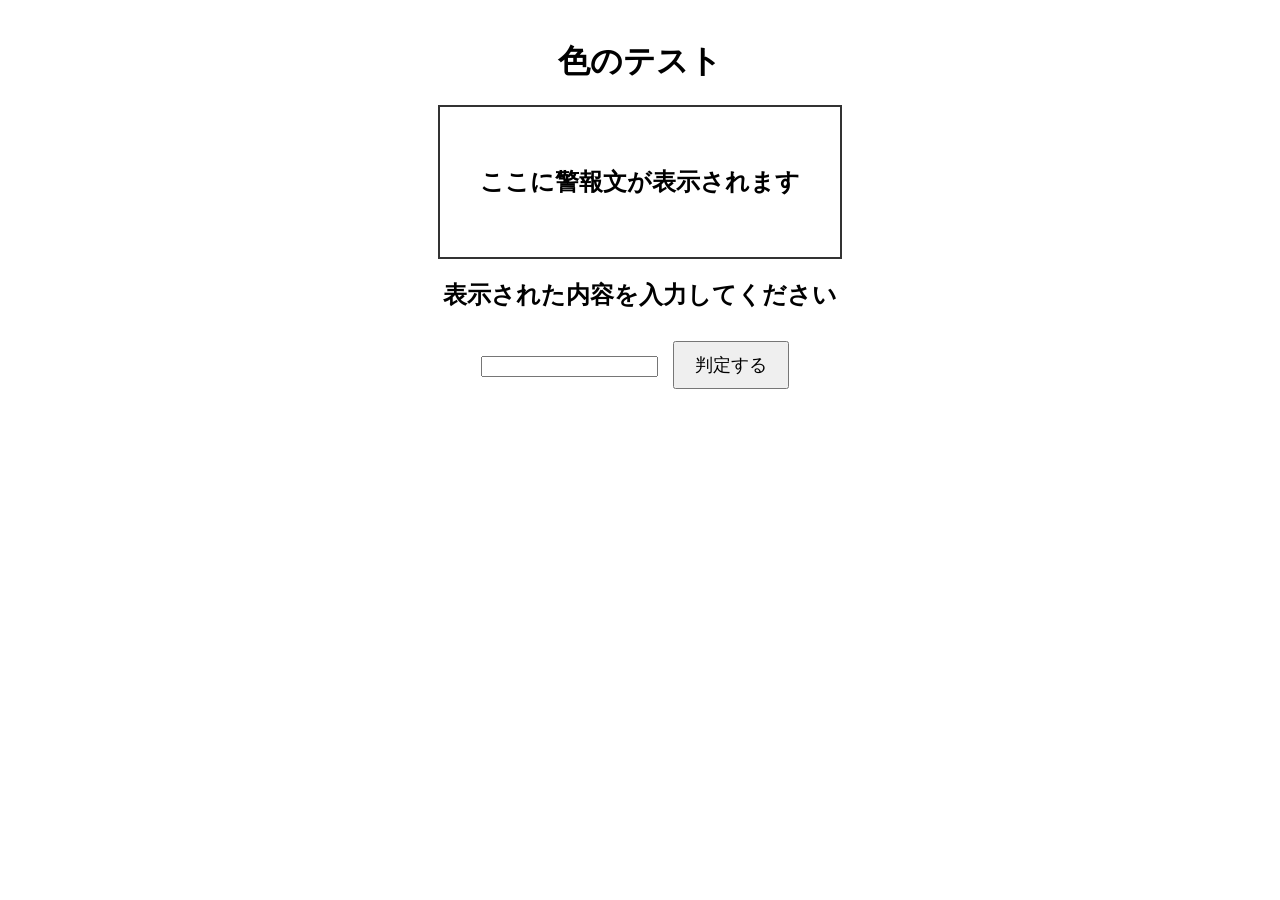
==== color2.html @ 8797cd07 "Create color2.html" ====
<!DOCTYPE html>
<html lang="ja">
<head>
    <meta charset="UTF-8">
    <title>色のテスト</title>
    <link rel="stylesheet" href="style.css">
</head>
<body>

<h1>色のテスト</h1>

<div id="color-box">ここに警報文が表示されます</div>

<h2>表示された内容を入力してください</h2>
<input type="text" id="answerInput">

<button id="checkButton">判定する</button>
<button id="nextButton" style="display:none;">次へ</button>

<h2 id="ratingTitle" style="display:none;">見やすさを1〜10で評価してください</h2>
<div id="rating-buttons"></div>

<h2 id="evacTitle" style="display:none;">この情報で避難しようと思いますか？（1〜10）</h2>
<div id="evac-buttons"></div>

<p id="message"></p>

<script src="color.js"></script>
</body>
</html>
---- style.css ----
body {
    font-family: sans-serif;
    text-align: center;
    margin: 40px;
}

#color-box, #sound-box {
    width: 400px;
    height: 150px;
    margin: 20px auto;
    border: 2px solid #333;
    display: flex;
    justify-content: center;
    align-items: center;
    font-size: 24px;
    font-weight: bold;
}

button {
    padding: 10px 20px;
    font-size: 18px;
    margin: 10px;
}

#rating-buttons button {
    margin: 5px;
}
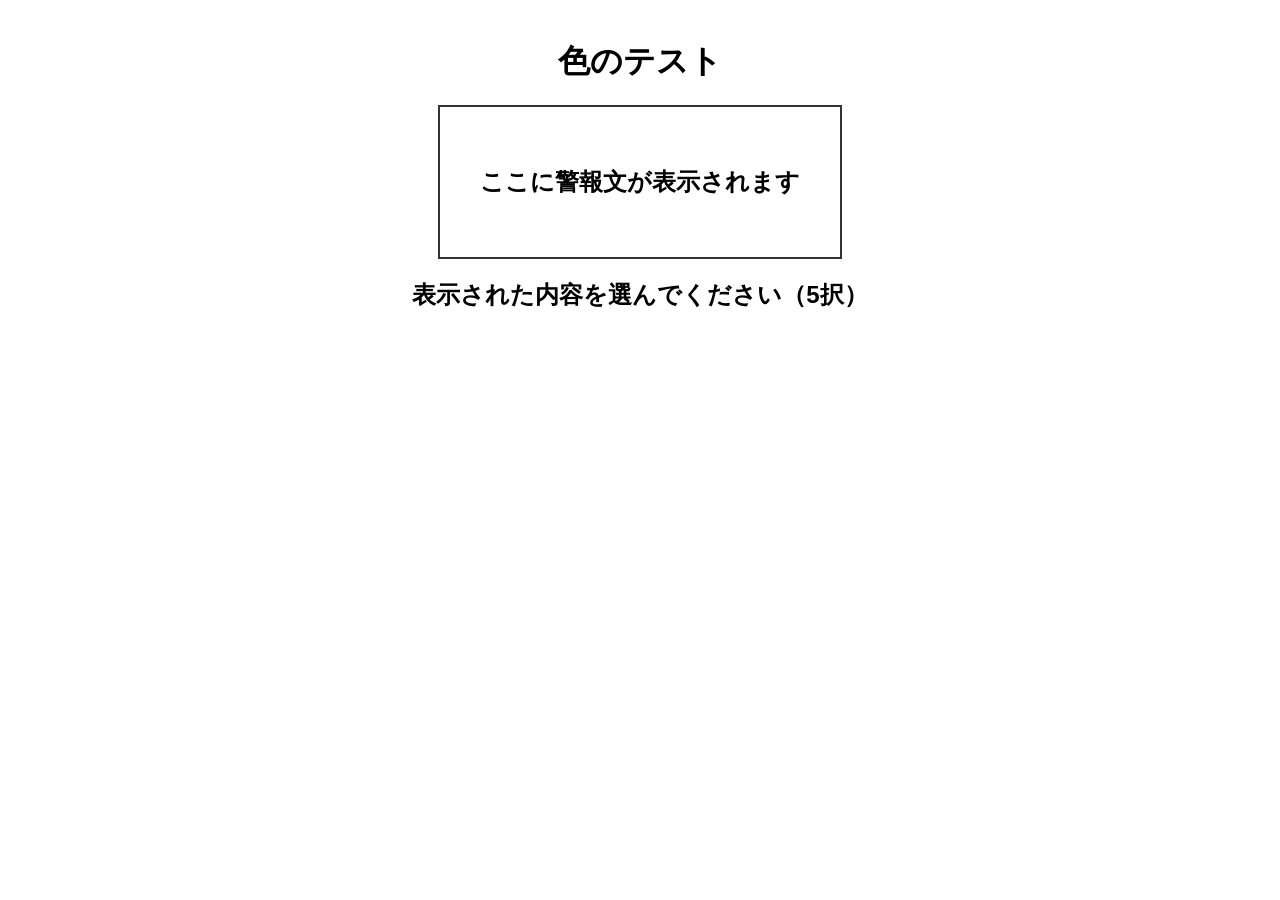
==== commit 8221345e: "Update color2.html" ====
--- a/color2.html
+++ b/color2.html
@@ -11,10 +11,9 @@
 
 <div id="color-box">ここに警報文が表示されます</div>
 
-<h2>表示された内容を入力してください</h2>
-<input type="text" id="answerInput">
+<h2>表示された内容を選んでください（5択）</h2>
+<div id="choice-buttons"></div>
 
-<button id="checkButton">判定する</button>
 <button id="nextButton" style="display:none;">次へ</button>
 
 <h2 id="ratingTitle" style="display:none;">見やすさを1〜10で評価してください</h2>
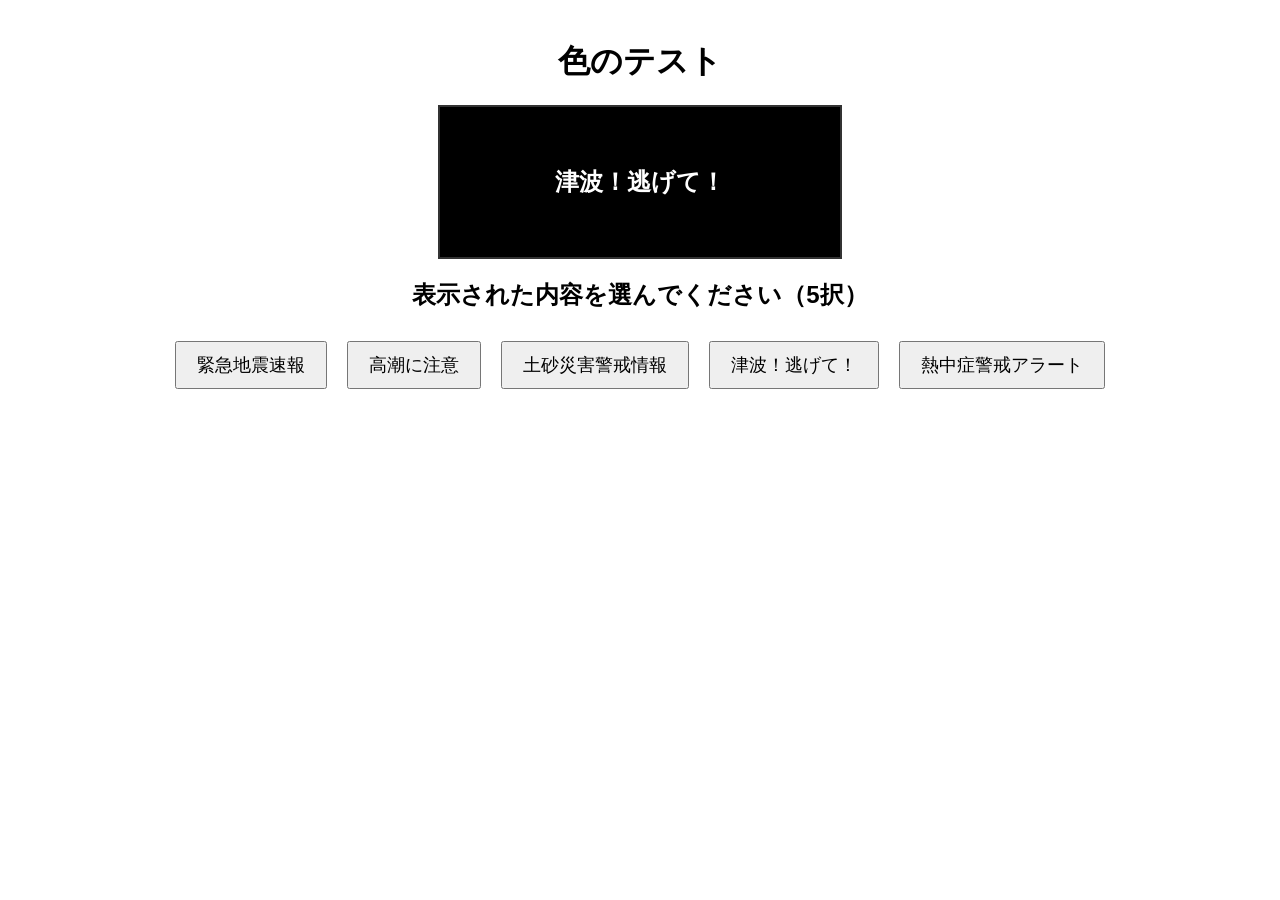
==== commit 73da5165: "Update color2.html" ====
--- a/color2.html
+++ b/color2.html
@@ -24,6 +24,6 @@
 
 <p id="message"></p>
 
-<script src="color.js"></script>
+<script src="color2.js"></script>
 </body>
 </html>
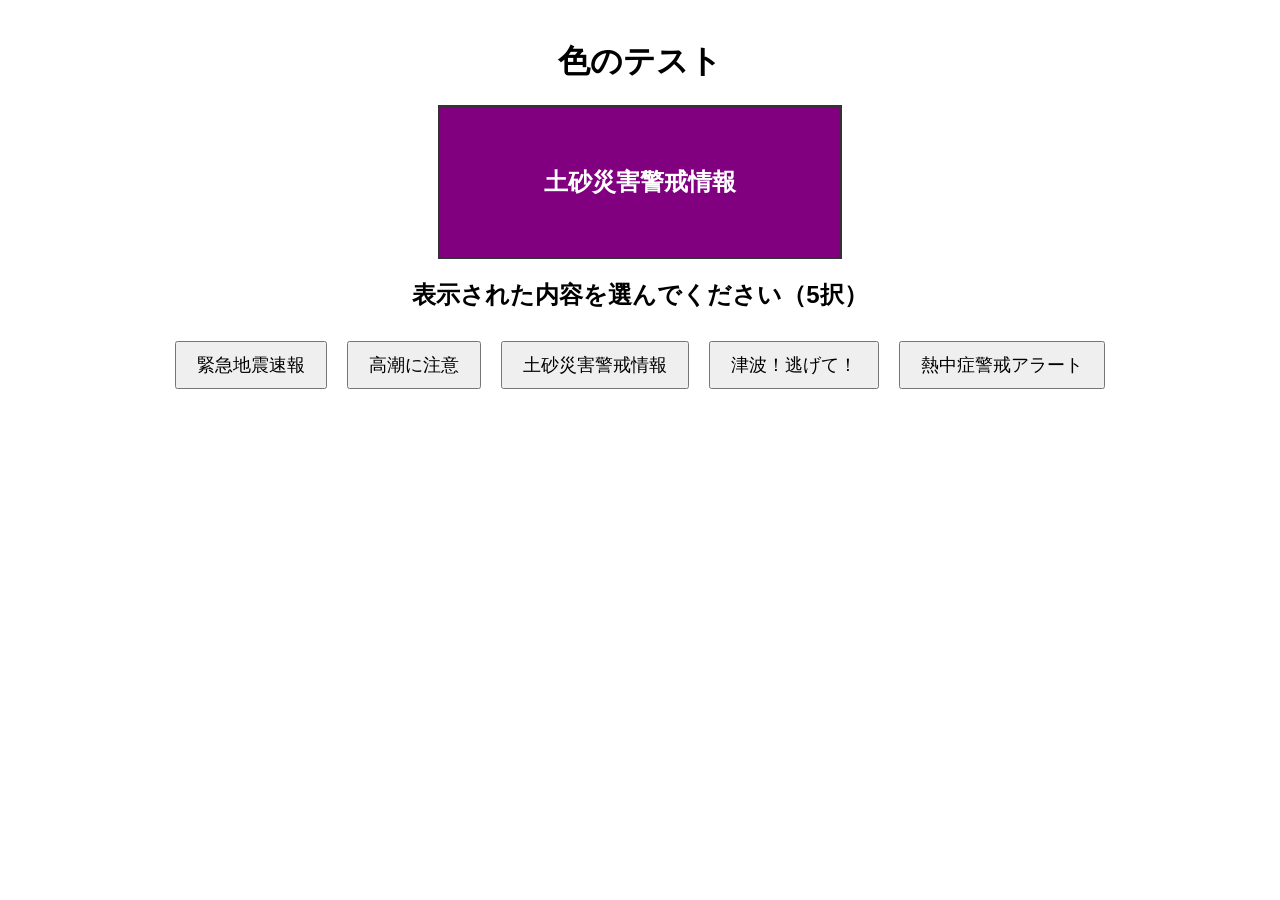
==== commit 39d8a604: "Update color2.html" ====
--- a/color2.html
+++ b/color2.html
@@ -16,10 +16,10 @@
 
 <button id="nextButton" style="display:none;">次へ</button>
 
-<h2 id="ratingTitle" style="display:none;">見やすさを1〜10で評価してください</h2>
+<h2 id="ratingTitle" style="display:none;">見やすさを1〜10で評価してください（1:全く見えない、10:とても見やすい）</h2>
 <div id="rating-buttons"></div>
 
-<h2 id="evacTitle" style="display:none;">この情報で避難しようと思いますか？（1〜10）</h2>
+<h2 id="evacTitle" style="display:none;">もし、この警報が表示されたら、どのくらい避難しようと思いますか？（1:避難しようとは全く思わない、10:絶対避難しようと思う）</h2>
 <div id="evac-buttons"></div>
 
 <p id="message"></p>
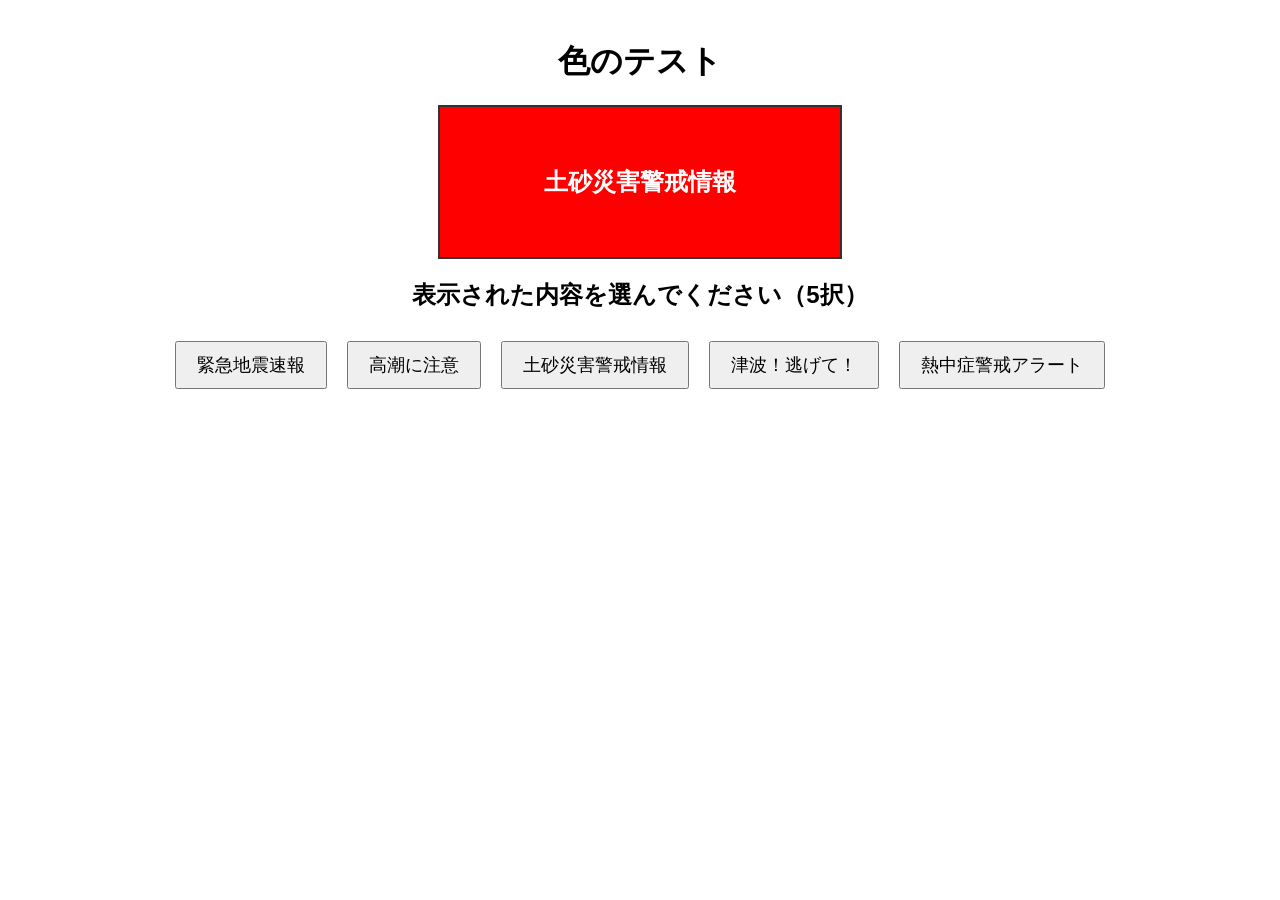
==== commit 7121740f: "Update color2.html" ====
--- a/color2.html
+++ b/color2.html
@@ -14,14 +14,14 @@
 <h2>表示された内容を選んでください（5択）</h2>
 <div id="choice-buttons"></div>
 
-<button id="nextButton" style="display:none;">次へ</button>
-
 <h2 id="ratingTitle" style="display:none;">見やすさを1〜10で評価してください（1:全く見えない、10:とても見やすい）</h2>
 <div id="rating-buttons"></div>
 
 <h2 id="evacTitle" style="display:none;">もし、この警報が表示されたら、どのくらい避難しようと思いますか？（1:避難しようとは全く思わない、10:絶対避難しようと思う）</h2>
 <div id="evac-buttons"></div>
 
+<button id="nextButton" style="display:none;">次へ</button>
+
 <p id="message"></p>
 
 <script src="color2.js"></script>
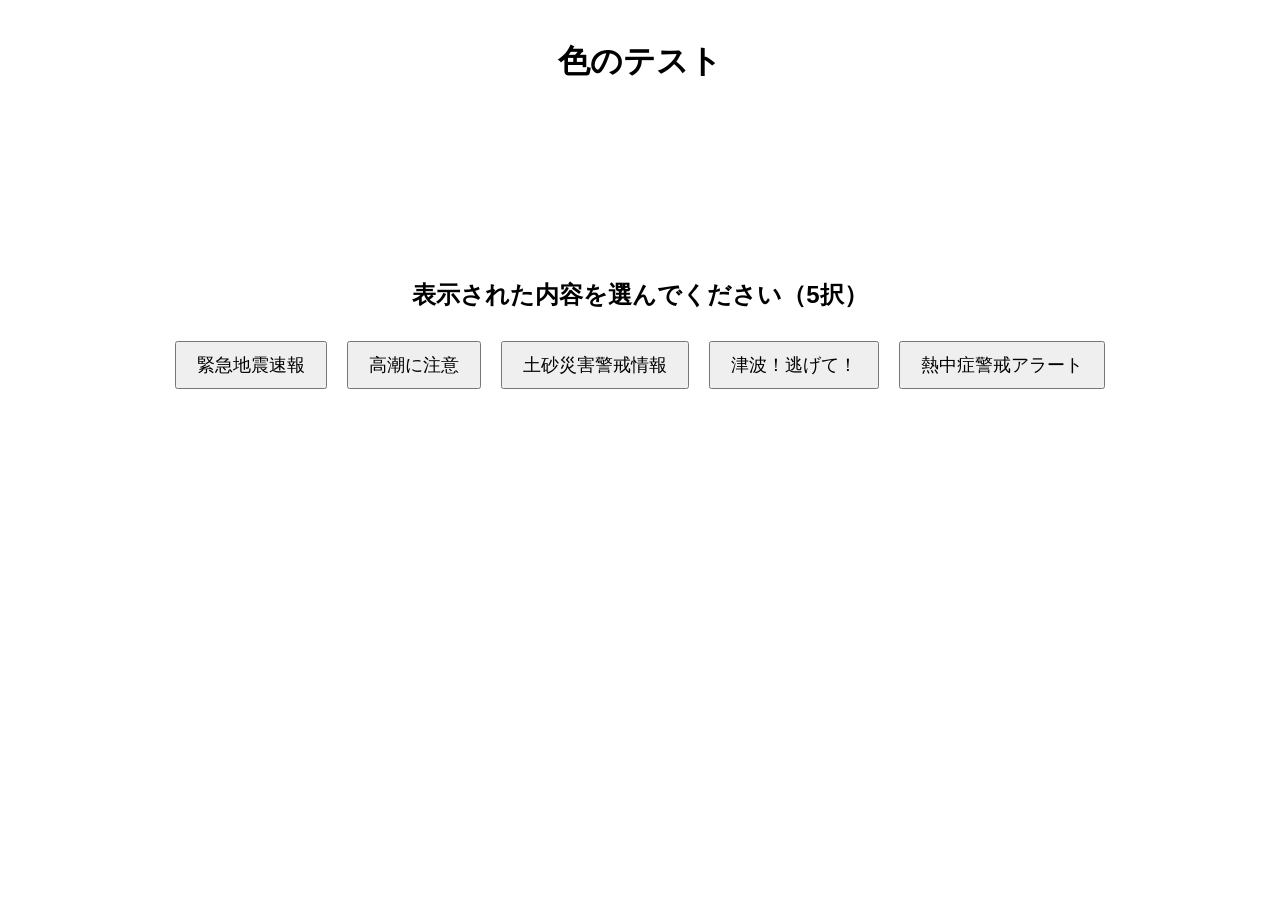
==== commit 2166ae8e: "Update color2.html" ====
--- a/color2.html
+++ b/color2.html
@@ -17,7 +17,8 @@
 <h2 id="ratingTitle" style="display:none;">見やすさを1〜10で評価してください（1:全く見えない、10:とても見やすい）</h2>
 <div id="rating-buttons"></div>
 
-<h2 id="evacTitle" style="display:none;">もし、この警報が表示されたら、どのくらい避難しようと思いますか？（1:避難しようとは全く思わない、10:絶対避難しようと思う）</h2>
+<h2 id="evacTitle" style="display:none;">もし、この警報が表示されたら、どのくらい避難しようと思いますか？</h2>
+<h2 id="evacTitle" style="display:none;">（1:避難しようとは全く思わない、10:絶対避難しようと思う）</h2>
 <div id="evac-buttons"></div>
 
 <button id="nextButton" style="display:none;">次へ</button>
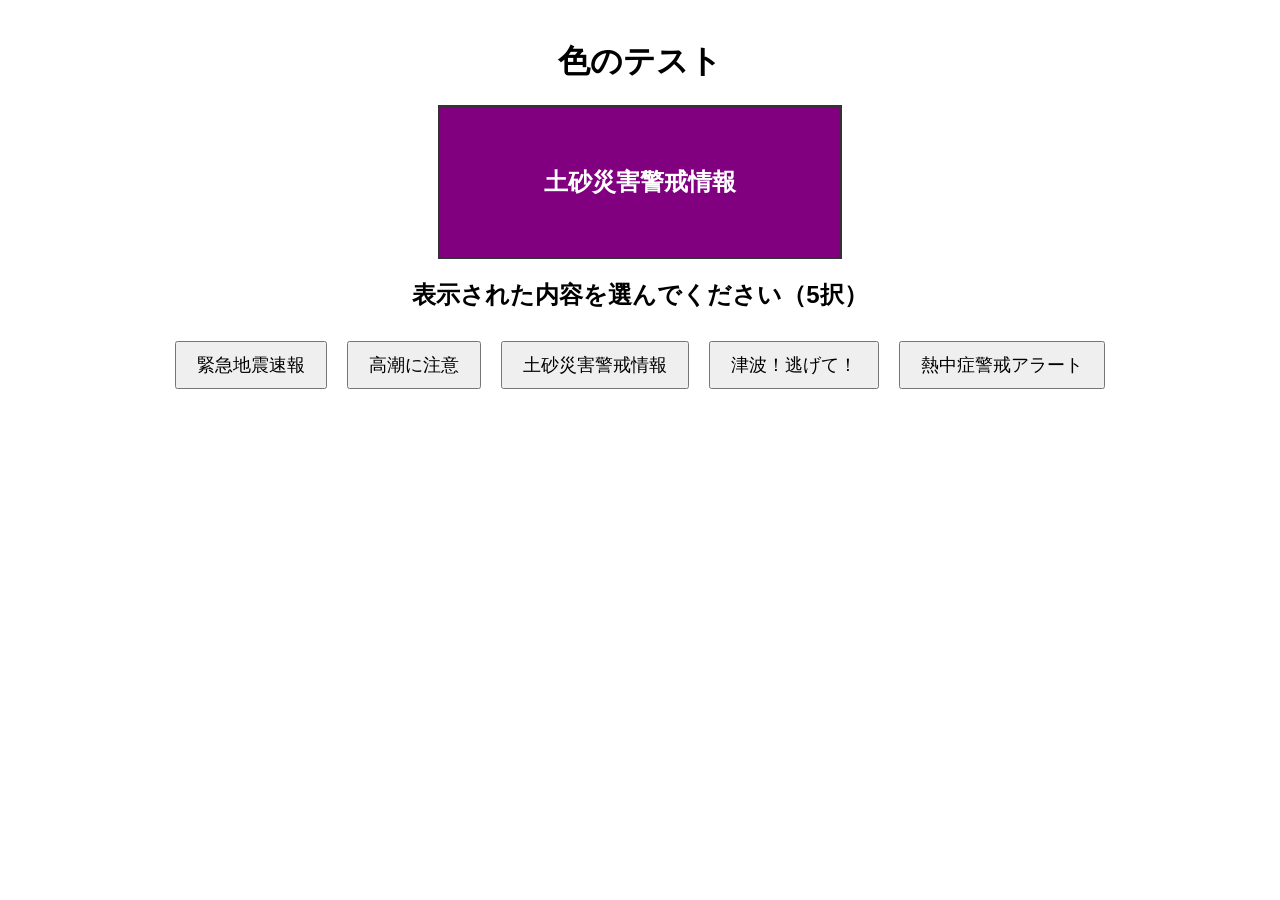
==== commit c41c608e: "Update color2.html" ====
--- a/color2.html
+++ b/color2.html
@@ -17,8 +17,10 @@
 <h2 id="ratingTitle" style="display:none;">見やすさを1〜10で評価してください（1:全く見えない、10:とても見やすい）</h2>
 <div id="rating-buttons"></div>
 
-<h2 id="evacTitle" style="display:none;">もし、この警報が表示されたら、どのくらい避難しようと思いますか？</h2>
-<h2 id="evacTitle" style="display:none;">（1:避難しようとは全く思わない、10:絶対避難しようと思う）</h2>
+<h2 id="evacTitle" style="display:none;">
+もし、この警報が表示されたら、どのくらい避難しようと思いますか？<br>
+（1:避難しようとは全く思わない、10:絶対避難しようと思う）
+</h2>
 <div id="evac-buttons"></div>
 
 <button id="nextButton" style="display:none;">次へ</button>
